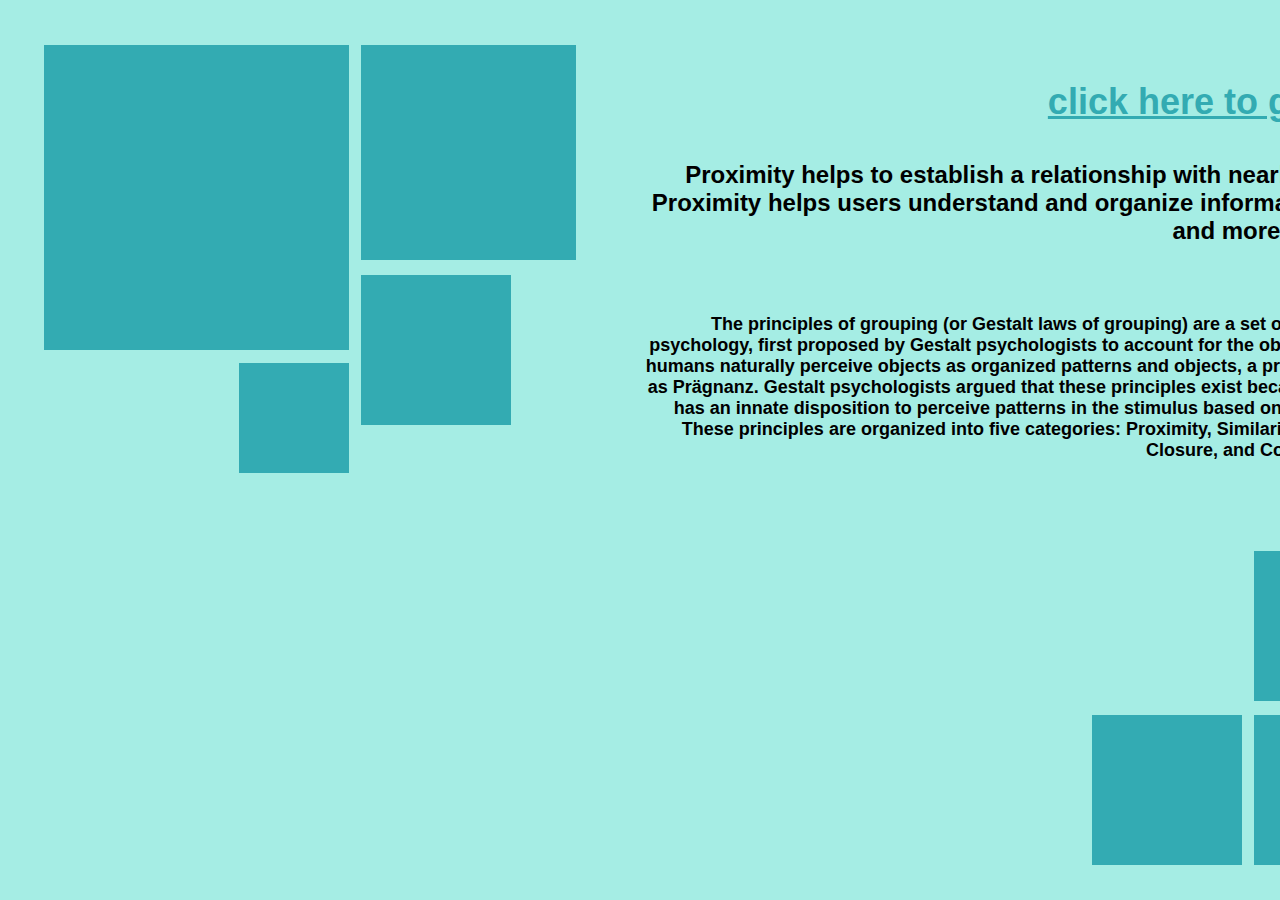
==== law.html @ ec744df2 "first commit" ====
<!DOCTYPE html>
<html lang="en">
<head>
    <meta charset="UTF-8">
    <meta name="viewport" content="width=device-width, initial-scale=1.0">
    <link rel="stylesheet" href="assets/normalize.css">
    <link rel="stylesheet" href="assets/style.css">
    <title>Law of Proximity</title>
</head>
<body>
    <p><a href="index.html">click here to go back</a></p>
    <h1>Proximity helps to establish a relationship with nearby objects.
        Proximity helps users understand and organize information faster and more efficiently.</h1>
    <h2>The principles of grouping (or Gestalt laws of grouping) are a set of principles in psychology, first proposed by Gestalt psychologists to account for the observation that humans naturally perceive objects as organized patterns and objects, a principle known as Prägnanz. Gestalt psychologists argued that these principles exist because the mind has an innate disposition to perceive patterns in the stimulus based on certain rules. These principles are organized into five categories: Proximity, Similarity, Continuity, Closure, and Connectedness.</h2>    
    <div class="square"></div>
    <div class="square2"></div>
    <div class="square3"></div>
    <div class="square4"></div>
    <div class="square5"></div>
    <div class="square6"></div>
    <div class="square7"></div>
</body>
</html>
---- assets/style.css ----
html, body {
    background-color: rgb(165, 237, 228);
    position: relative;
    width: 1440px;
    height: 900px;
}
p {
    position: absolute;
    width: 590px;
    height: 60px;
    left: 814px;
    top: 45px;

    font-family: Helvetica;
    font-style: normal;
    font-weight: bold;
    font-size: 36px;
    line-height: 41px;
    text-align: right;
    color: #33ABB2;
}
h1 {
    position: absolute;
    width: 770px;
    height: 130px;
    left: 634px;
    top: 145px;
    font-family: Helvetica;
    font-style: normal;
    font-weight: bold;
    font-size: 24px;
    line-height: 28px;
    text-align: right;
    color: #000000;
}
h2 {
    position: absolute;
    width: 770px;
    height: 392px;
    left: 629px;
    top: 299px;
    font-family: Helvetica;
    font-style: normal;
    font-weight: bold;
    font-size: 18px;
    line-height: 21px;
    text-align: right;
    color: #000000;
}
.square {
    position: absolute;
    width: 305px;
    height: 305px;
    left: 44px;
    top: 45px;
    background-color: #33ABB2;
}
a:link {
    color:#33ABB2;
}
a:visited {
    color: #33ABB2;
}
a:hover {
    color: #33ABB2;
}
a:active {
    color: #33ABB2;
}
.square2 {
    position: absolute;
    width: 215px;
    height: 215px;
    left: 361px;
    top: 45px;
    background: #33ABB2;    
}
.square3 {
    position: absolute;
    width: 150px;
    height: 150px;
    left: 361px;
    top: 275px; 
    background: #33ABB2;
}
.square4 {
    position: absolute;
    width: 110px;
    height: 110px;
    left: 239px;
    top: 363px; 
    background: #33ABB3;
}
.square5 {
    position: absolute;
    width: 150px;
    height: 150px;
    left: 1254px;
    top: 551px;
    background: #33ABB3;
}
.square6 {
    position: absolute;
    width: 150px;
    height: 150px;
    left: 1254px;
    top: 715px;
    background: #33ABB3;
}
.square7 {
    position: absolute;
    width: 150px;
    height: 150px;
    left: 1092px;
    top: 715px;
    background: #33ABB3;
}
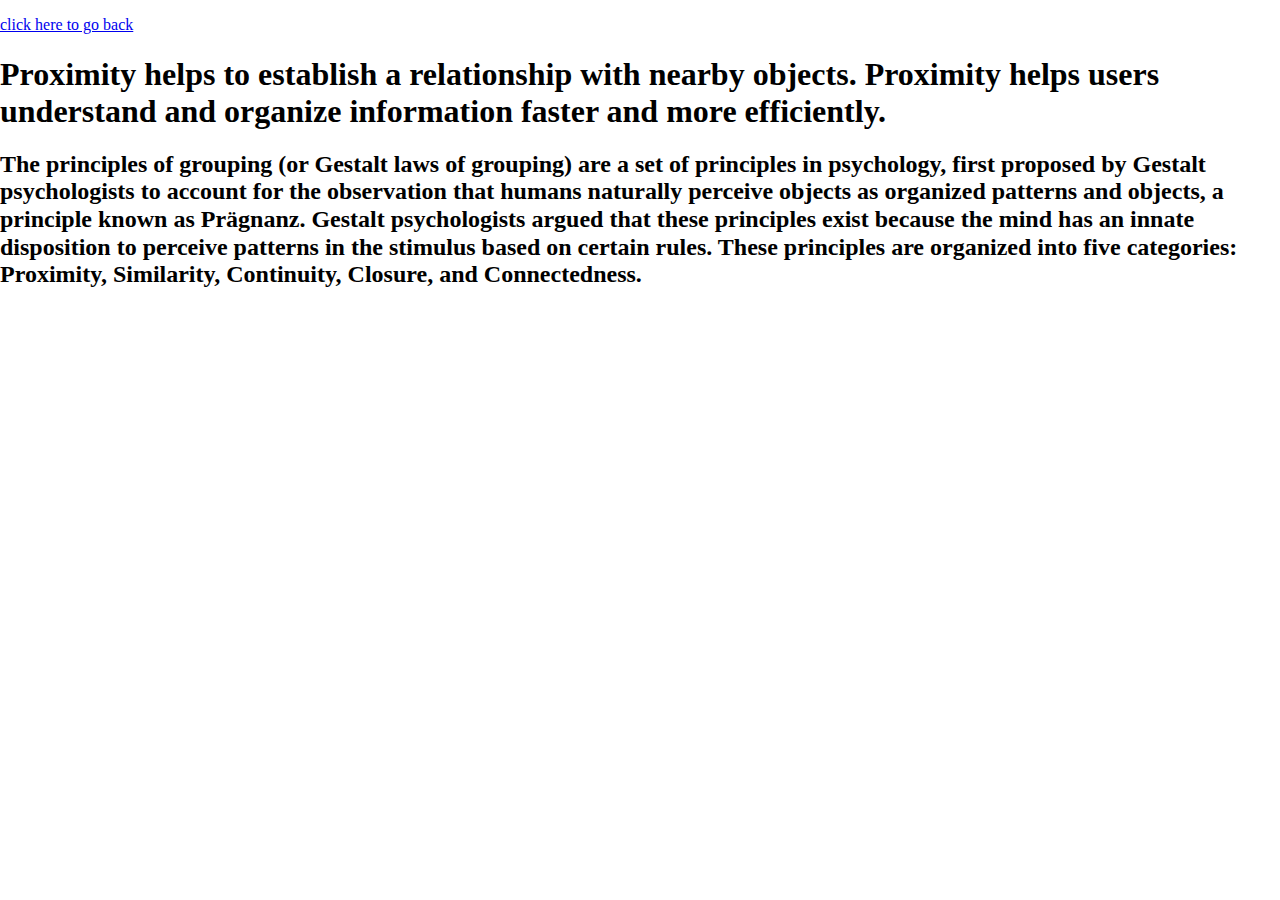
==== commit e49dfc15: "third commit" ====
--- a/law.html
+++ b/law.html
@@ -4,7 +4,7 @@
     <meta charset="UTF-8">
     <meta name="viewport" content="width=device-width, initial-scale=1.0">
     <link rel="stylesheet" href="assets/normalize.css">
-    <link rel="stylesheet" href="assets/style.css">
+    <link rel="stylesheet" href="pages/style.css">
     <title>Law of Proximity</title>
 </head>
 <body>
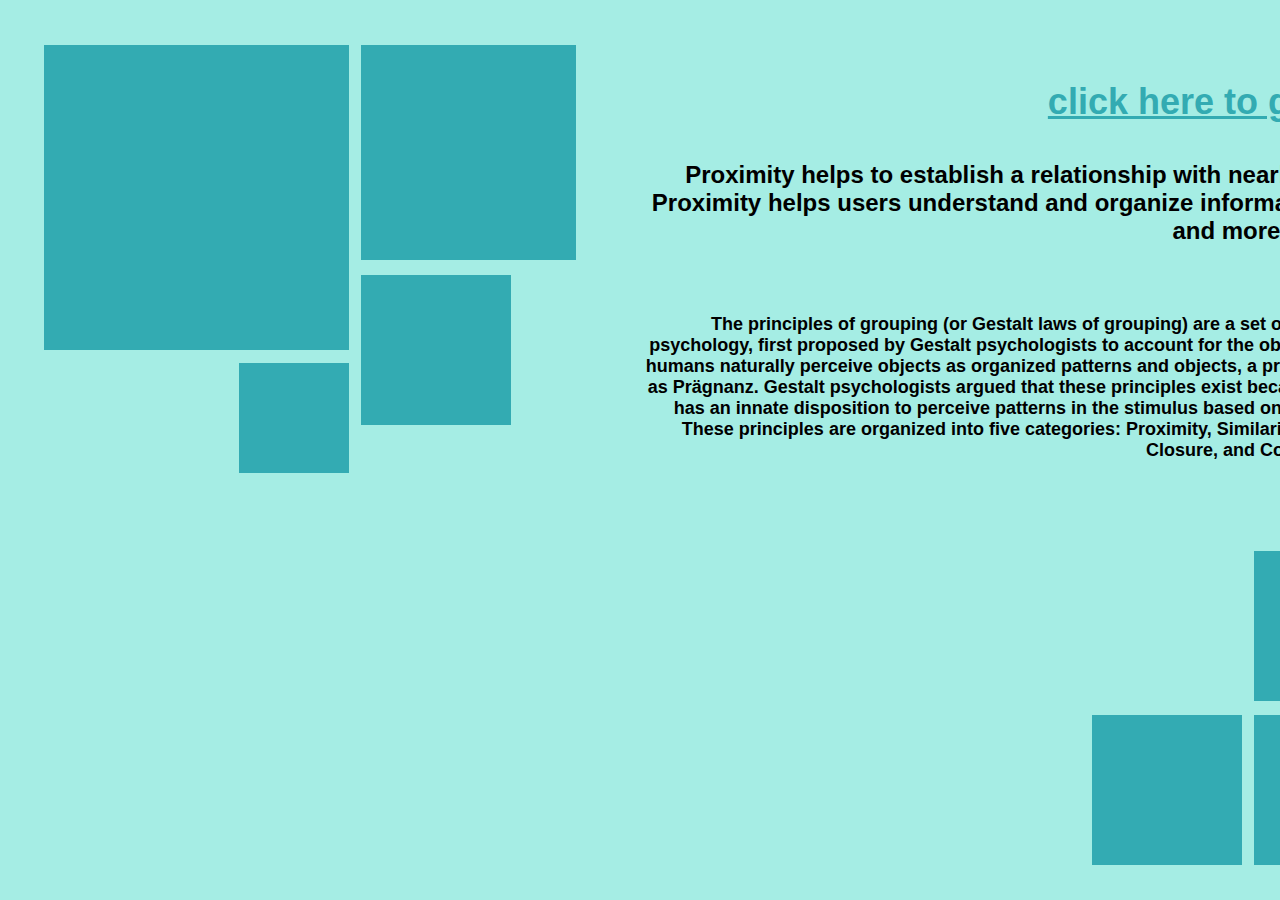
==== commit bd913c18: "sixth commit" ====
--- a/law.html
+++ b/law.html
@@ -4,7 +4,7 @@
     <meta charset="UTF-8">
     <meta name="viewport" content="width=device-width, initial-scale=1.0">
     <link rel="stylesheet" href="assets/normalize.css">
-    <link rel="stylesheet" href="pages/style.css">
+    <link rel="stylesheet" href="assets/style.css">
     <title>Law of Proximity</title>
 </head>
 <body>
--- a/assets/style.css
+++ b/assets/style.css
@@ -0,0 +1,117 @@
+html, body {
+    background-color: rgb(165, 237, 228);
+    position: relative;
+    width: 1440px;
+    height: 900px;
+}
+p {
+    position: absolute;
+    width: 590px;
+    height: 60px;
+    left: 814px;
+    top: 45px;
+
+    font-family: Helvetica;
+    font-style: normal;
+    font-weight: bold;
+    font-size: 36px;
+    line-height: 41px;
+    text-align: right;
+    color: #33ABB2;
+}
+h1 {
+    position: absolute;
+    width: 770px;
+    height: 130px;
+    left: 634px;
+    top: 145px;
+    font-family: Helvetica;
+    font-style: normal;
+    font-weight: bold;
+    font-size: 24px;
+    line-height: 28px;
+    text-align: right;
+    color: #000000;
+}
+h2 {
+    position: absolute;
+    width: 770px;
+    height: 392px;
+    left: 629px;
+    top: 299px;
+    font-family: Helvetica;
+    font-style: normal;
+    font-weight: bold;
+    font-size: 18px;
+    line-height: 21px;
+    text-align: right;
+    color: #000000;
+}
+.square {
+    position: absolute;
+    width: 305px;
+    height: 305px;
+    left: 44px;
+    top: 45px;
+    background-color: #33ABB2;
+}
+a:link {
+    color:#33ABB2;
+}
+a:visited {
+    color: #33ABB2;
+}
+a:hover {
+    color: #33ABB2;
+}
+a:active {
+    color: #33ABB2;
+}
+.square2 {
+    position: absolute;
+    width: 215px;
+    height: 215px;
+    left: 361px;
+    top: 45px;
+    background: #33ABB2;    
+}
+.square3 {
+    position: absolute;
+    width: 150px;
+    height: 150px;
+    left: 361px;
+    top: 275px; 
+    background: #33ABB2;
+}
+.square4 {
+    position: absolute;
+    width: 110px;
+    height: 110px;
+    left: 239px;
+    top: 363px; 
+    background: #33ABB3;
+}
+.square5 {
+    position: absolute;
+    width: 150px;
+    height: 150px;
+    left: 1254px;
+    top: 551px;
+    background: #33ABB3;
+}
+.square6 {
+    position: absolute;
+    width: 150px;
+    height: 150px;
+    left: 1254px;
+    top: 715px;
+    background: #33ABB3;
+}
+.square7 {
+    position: absolute;
+    width: 150px;
+    height: 150px;
+    left: 1092px;
+    top: 715px;
+    background: #33ABB3;
+}